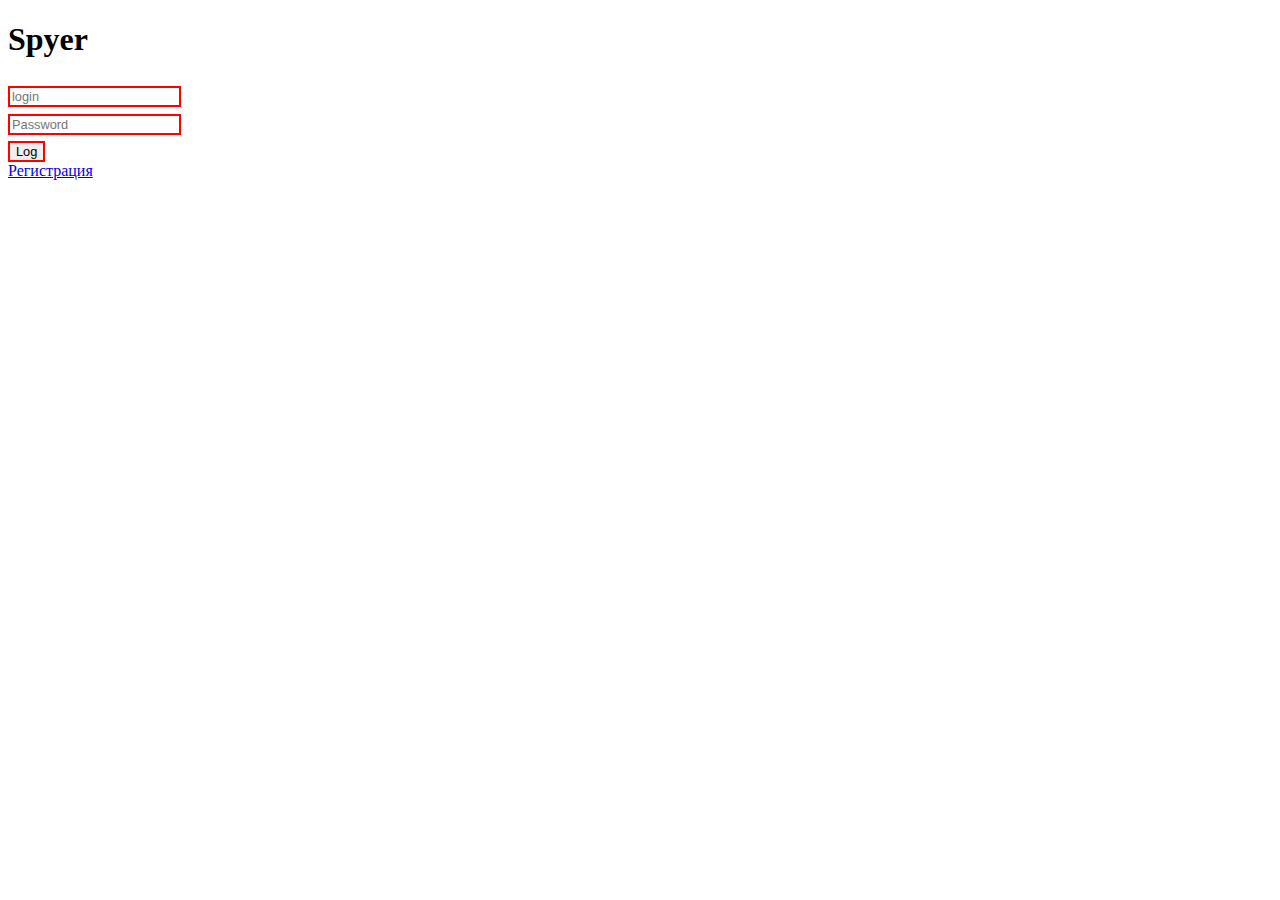
==== index.html @ 5b324048 "lol" ====
<!DOCTYPE html>
<html>
	<head>
		<meta charset="UTF-8">
		<style>
			.in {
				border: 2px solid red;
				margin-top: 0.5%;
				font-size: 1vw;
				flex: left;
			}
		</style>
	</head>
	<body>
		<h1>Spyer</h1>
		<form method="POST" class="lol" action="login.php">
			<input name="login" value="" placeholder="login" class="in">
			<br />
			<input name="passwd" value="" type="password" placeholder="Password" class="in" >
			<br />
			<input value="Log" type="submit" class="in">
		</form>
		<a href="create.html">Регистрация</a>
	</body>
</html>
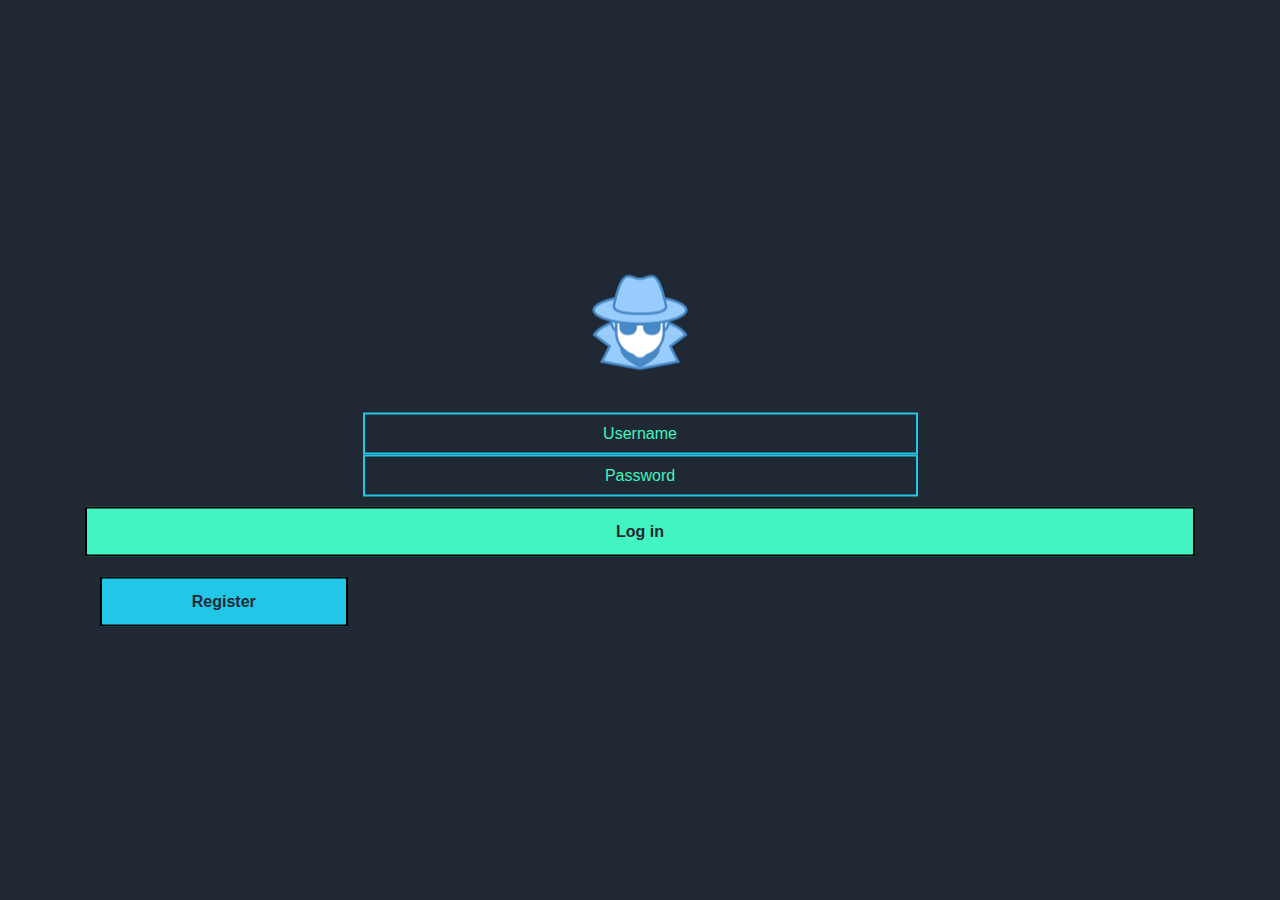
==== commit 07186f79: "lol" ====
--- a/index.html
+++ b/index.html
@@ -1,25 +1,40 @@
 <!DOCTYPE html>
-<html>
-	<head>
-		<meta charset="UTF-8">
-		<style>
-			.in {
-				border: 2px solid red;
-				margin-top: 0.5%;
-				font-size: 1vw;
-				flex: left;
-			}
-		</style>
-	</head>
-	<body>
-		<h1>Spyer</h1>
-		<form method="POST" class="lol" action="login.php">
-			<input name="login" value="" placeholder="login" class="in">
-			<br />
-			<input name="passwd" value="" type="password" placeholder="Password" class="in" >
-			<br />
-			<input value="Log" type="submit" class="in">
-		</form>
-		<a href="create.html">Регистрация</a>
-	</body>
+<html lang="en">
+  <head>
+    <meta charset="utf-8">
+    <meta name="viewport" content="width=device-width, initial-scale=1, shrink-to-fit=no">
+	<link rel="stylesheet" href="index.css">
+    <link rel="stylesheet" href="https://maxcdn.bootstrapcdn.com/bootstrap/4.0.0/css/bootstrap.min.css" integrity="sha384-Gn5384xqQ1aoWXA+058RXPxPg6fy4IWvTNh0E263XmFcJlSAwiGgFAW/dAiS6JXm" crossorigin="anonymous">
+	<title>index</title>
+  </head>
+
+  <body style="background:#1F2833;">
+    <div class="container bla">
+		<div class="row">
+			<div class="col-sm-12 col-12 kartinka">
+				<img src="pics/LOGO.png">
+			</div>
+		</div>
+		
+		<div class="row">
+			<div class="col-sm-12 col-12 logd">
+				<form method="POST" class="lol" action="login.php">
+					<input name="login" value="" placeholder="Username" class="forms">
+					<input name="passwd" value="" type="password" placeholder="Password" class="forms" >
+					<button value="Log" type="submit" class="buttons" id="login-button">Log in</button>
+				</form>
+			</div>
+		</div>
+		<div class="col-sm-3 col-3 logd">
+			<a href="create.html"><button value="Log" type="submit" class="buttons" id="reg-button">Register</button></a>
+		</div>
+		<div class="col-sm-3 col-3 logd">
+		</div>
+	</div>
+
+
+    <script src="https://code.jquery.com/jquery-3.2.1.slim.min.js" integrity="sha384-KJ3o2DKtIkvYIK3UENzmM7KCkRr/rE9/Qpg6aAZGJwFDMVNA/GpGFF93hXpG5KkN" crossorigin="anonymous"></script>
+    <script src="https://cdnjs.cloudflare.com/ajax/libs/popper.js/1.12.9/umd/popper.min.js" integrity="sha384-ApNbgh9B+Y1QKtv3Rn7W3mgPxhU9K/ScQsAP7hUibX39j7fakFPskvXusvfa0b4Q" crossorigin="anonymous"></script>
+    <script src="https://maxcdn.bootstrapcdn.com/bootstrap/4.0.0/js/bootstrap.min.js" integrity="sha384-JZR6Spejh4U02d8jOt6vLEHfe/JQGiRRSQQxSfFWpi1MquVdAyjUar5+76PVCmYl" crossorigin="anonymous"></script>
+  </body>
 </html>--- a/index.css
+++ b/index.css
@@ -0,0 +1,65 @@
+.logd
+{
+	background: ;
+	text-align: center;
+}
+.bla
+{
+	background: ;
+	left: 50%;
+	top: 50%;
+	position: absolute;
+	transform: translate(-50%, -50%);
+}
+.forms
+{
+	height: 100%;
+	width: 50%;
+	padding: 10px;
+	border: 2px solid #22c7e8;
+	background: #1F2833;
+	text-align: center;
+	color: #42f4bf;
+}
+.row
+{
+	margin-bottom: 10px;
+}
+
+.buttons
+{
+	background: ;
+	height: 50px;
+	width: 100%;
+	margin-top: 10px;
+	border: 2px solid black;
+	color: #1F2833;
+	font-weight: bold;
+
+}
+#login-button
+{
+	background: #42f4bf;
+}
+#reg-button
+{
+	background: #22c7e8;
+}
+.kartinka
+{
+	text-align: center;
+	margin-bottom: 30px;
+}
+
+::-webkit-input-placeholder { /* Chrome/Opera/Safari */
+  color: #42f4bf;
+}
+::-moz-placeholder { /* Firefox 19+ */
+  color: #42f4bf;
+}
+:-ms-input-placeholder { /* IE 10+ */
+  color: #42f4bf;
+}
+:-moz-placeholder { /* Firefox 18- */
+  color: #42f4bf;
+}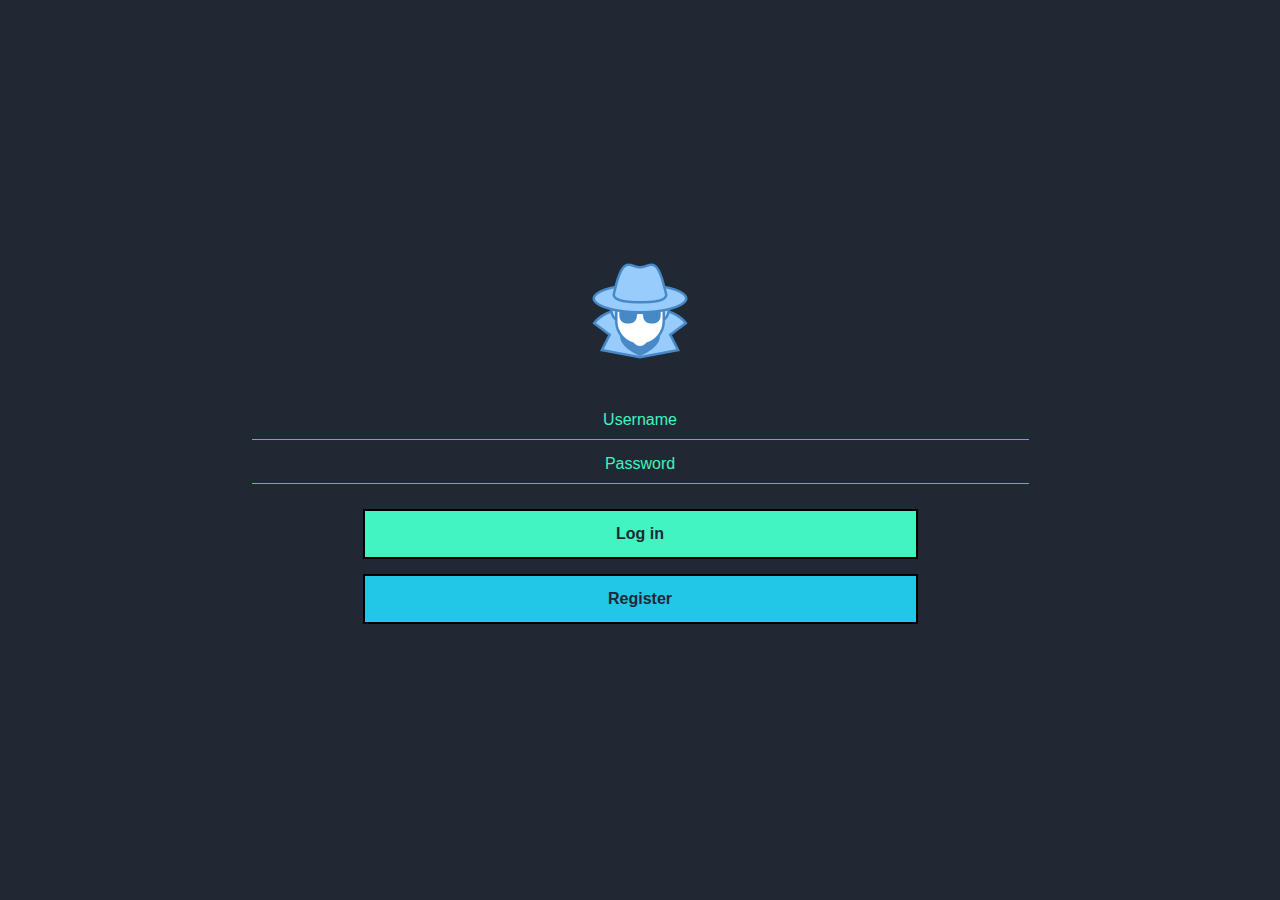
==== commit 00207040: "disgn" ====
--- a/index.html
+++ b/index.html
@@ -9,32 +9,42 @@
   </head>
 
   <body style="background:#1F2833;">
-    <div class="container bla">
-		<div class="row">
-			<div class="col-sm-12 col-12 kartinka">
-				<img src="pics/LOGO.png">
-			</div>
-		</div>
-		
-		<div class="row">
-			<div class="col-sm-12 col-12 logd">
-				<form method="POST" class="lol" action="login.php">
-					<input name="login" value="" placeholder="Username" class="forms">
-					<input name="passwd" value="" type="password" placeholder="Password" class="forms" >
-					<button value="Log" type="submit" class="buttons" id="login-button">Log in</button>
-				</form>
-			</div>
-		</div>
-		<div class="col-sm-3 col-3 logd">
-			<a href="create.html"><button value="Log" type="submit" class="buttons" id="reg-button">Register</button></a>
-		</div>
-		<div class="col-sm-3 col-3 logd">
-		</div>
-	</div>
+	  <div class="container bla">
+	  		<div class="row">
+	  			<div class="col-sm-12 col-12 kartinka">
+	  				<img src="pics/LOGO.png">
+	  			</div>
+	  		</div>
+
+	  		<form method="POST" class="lol" action="login.php">
+	  			<div class="row">
+	  				<div class="col-sm-12 col-12 logd">
+	  					<input name="login" value="" placeholder="Username" class="forms">
+	  				</div>
+	  				<div class="col-sm-12 col-12 logd">
+	  					<input name="passwd" value="" type="password" placeholder="Password" class="forms">
+	  				</div>
+	  			</div>
+	  			<div class="row">
+	  				<div class="col-sm-12 col-12 logd">
+	  					<button value="Log" type="submit" class="buttons" id="login-button">Log in</button>
+	  				</div>
+	  			</div>
+	  		</form>
+
+	  		<div class="row">
+
+	  			<div class="col-sm-12 col-12 logd">
+	  				<a href="create.html"><button value="Log" type="submit" class="buttons" id="reg-button">Register</button></a>
+	  			</div>
+	  		</div>
+
+
+	  	</div>
 
 
     <script src="https://code.jquery.com/jquery-3.2.1.slim.min.js" integrity="sha384-KJ3o2DKtIkvYIK3UENzmM7KCkRr/rE9/Qpg6aAZGJwFDMVNA/GpGFF93hXpG5KkN" crossorigin="anonymous"></script>
     <script src="https://cdnjs.cloudflare.com/ajax/libs/popper.js/1.12.9/umd/popper.min.js" integrity="sha384-ApNbgh9B+Y1QKtv3Rn7W3mgPxhU9K/ScQsAP7hUibX39j7fakFPskvXusvfa0b4Q" crossorigin="anonymous"></script>
     <script src="https://maxcdn.bootstrapcdn.com/bootstrap/4.0.0/js/bootstrap.min.js" integrity="sha384-JZR6Spejh4U02d8jOt6vLEHfe/JQGiRRSQQxSfFWpi1MquVdAyjUar5+76PVCmYl" crossorigin="anonymous"></script>
   </body>
-</html>+</html>
--- a/index.css
+++ b/index.css
@@ -2,6 +2,7 @@
 {
 	background: ;
 	text-align: center;
+	margin-bottom: 5px;
 }
 .bla
 {
@@ -14,12 +15,15 @@
 .forms
 {
 	height: 100%;
-	width: 50%;
+	width: 70%;
 	padding: 10px;
-	border: 2px solid #22c7e8;
+	border: 1px solid #22c7e8;
 	background: #1F2833;
 	text-align: center;
 	color: #42f4bf;
+	border-top: none;
+	border-right: none;
+	border-left: none;
 }
 .row
 {
@@ -30,20 +34,33 @@
 {
 	background: ;
 	height: 50px;
-	width: 100%;
-	margin-top: 10px;
+	width: 70%;
+	margin-top: 0px;
 	border: 2px solid black;
 	color: #1F2833;
 	font-weight: bold;
+}
 
+.margin
+{
+	margin-top: 10px;
 }
+
 #login-button
 {
 	background: #42f4bf;
+	margin-top: 10px;
+	width: 50%;
 }
 #reg-button
 {
 	background: #22c7e8;
+	width: 50%;
+}
+#abort-button
+{
+	width: 50%;
+	background: #fc5d5d;
 }
 .kartinka
 {
@@ -62,4 +79,4 @@
 }
 :-moz-placeholder { /* Firefox 18- */
   color: #42f4bf;
-}+}
